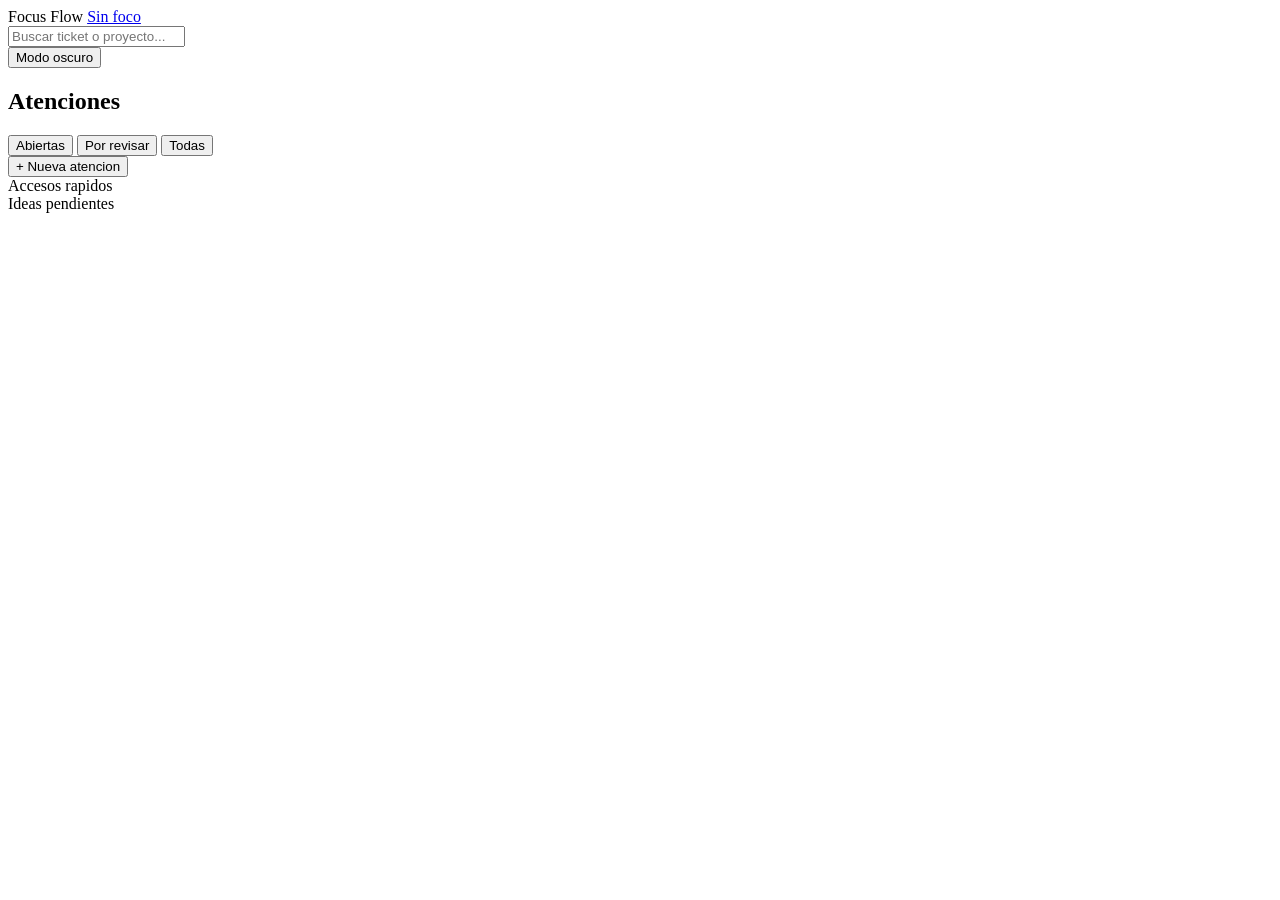
==== mi-dia/index.html @ b5f349e8 "feat(mi-dia): rediseno Focus Flow detalle de atencion (fase 3) - Cabecera, 4 pasos hacia Jira, barra" ====
<!doctype html>
<html lang="es">
<head>
<meta charset="utf-8">
<meta name="viewport" content="width=device-width, initial-scale=1">
<title>Focus Flow</title>
<!-- Aplica el tema antes de que cargue el CSS para evitar parpadeo -->
<script>
(function () {
  try {
    var t = localStorage.getItem("focus-flow-tema");
    if (!t) t = window.matchMedia("(prefers-color-scheme: dark)").matches ? "oscuro" : "claro";
    document.documentElement.setAttribute("data-tema", t);
  } catch (e) {}
})();
</script>
<link rel="icon" type="image/svg+xml" href="data:image/svg+xml,%3Csvg xmlns='http://www.w3.org/2000/svg' viewBox='0 0 32 32'%3E%3Cdefs%3E%3ClinearGradient id='g' x1='0' y1='0' x2='1' y2='1'%3E%3Cstop offset='0%25' stop-color='%237209b7'/%3E%3Cstop offset='100%25' stop-color='%23f72585'/%3E%3C/linearGradient%3E%3C/defs%3E%3Crect width='32' height='32' rx='8' fill='url(%23g)'/%3E%3Ccircle cx='16' cy='16' r='9' fill='none' stroke='white' stroke-width='2.5' opacity='.9'/%3E%3Ccircle cx='16' cy='16' r='3.5' fill='white'/%3E%3C/svg%3E">
<link rel="stylesheet" href="/static/estilos.css">
</head>
<body>

<header>
  <span class="logo" onclick="volver()" style="cursor:pointer">Focus Flow</span>
  <a id="foco-pildora" class="pildora pildora-sin" href="#" title="Abrir la atencion en foco" onclick="clicPildora(event)">
    <span class="pildora-dot"></span>
    <span id="pildora-label">Sin foco</span>
    <b id="pildora-id" class="pildora-id" hidden></b>
    <span id="pildora-code" class="pildora-code" hidden></span>
    <span id="pildora-timer" class="pildora-timer" hidden></span>
  </a>
  <div id="buscar-zona" class="buscar-zona">
    <input type="text" id="buscador-global" placeholder="Buscar ticket o proyecto..." autocomplete="off" oninput="onBuscarInput()">
    <div id="buscar-dropdown" hidden class="buscar-dropdown"></div>
  </div>
  <button id="btn-tema" class="btn-tema" onclick="alternarTema()">Modo oscuro</button>
</header>

<!-- Franja de interrupcion (global, visible mientras hay una interrupcion activa) -->
<div id="franja-npl" class="franja-npl" hidden>
  <span class="franja-dot"></span>
  <span class="franja-txt">Interrupcion en curso</span>
  <span id="franja-timer" class="franja-timer"></span>
  <span id="franja-detalle" class="franja-detalle"></span>
  <span class="franja-sep"></span>
  <button class="franja-btn" onclick="anotarInterrupcion()">Anotar</button>
  <button class="franja-btn franja-btn-pri" onclick="anotarInterrupcion()">Cerrar interrupcion</button>
</div>

<!-- =============== VISTA INICIO =============== -->
<main id="vista-inicio">

  <div class="layout-principal">
  <div id="aviso-config" class="aviso" hidden></div>
  <div class="col-main">

  <!-- Panel de foco -->
  <section class="panel-foco">

    <!-- Foco abierto de ayer: bloquea el panel hasta cerrar -->
    <div id="foco-ayer" class="foco-ayer" hidden>
      <div class="foco-ayer-info">
        <span class="foco-ayer-titulo">Quedo un foco abierto de ayer</span>
        <span class="foco-ayer-detalle"><b id="anterior-etiqueta"></b> desde <span id="anterior-inicio"></span>. Indica a que hora terminaste para continuar.</span>
      </div>
      <div class="foco-ayer-cierre">
        <label for="anterior-hora">Hora de cierre</label>
        <input type="time" id="anterior-hora">
      </div>
      <button class="principal" onclick="cerrarAnterior()">Cerrar y continuar</button>
    </div>

    <!-- Sin foco -->
    <div id="foco-sinfoco" class="foco-sinfoco" hidden>
      <span class="foco-kicker foco-kicker-gris">SIN FOCO</span>
      <span class="foco-pregunta">En que trabajas ahora?</span>
      <span class="foco-hint">Elige una atencion de la lista con <b>Enfocar</b>, o crea una nueva.</span>
    </div>

    <!-- En foco / en pausa -->
    <div id="foco-activo" class="foco-activo" hidden>
      <div class="foco-activo-datos">
        <span id="foco-kicker" class="foco-kicker"></span>
        <div class="foco-activo-id">
          <span id="foco-id" class="mono-id"></span>
          <a id="foco-titulo-link" class="foco-titulo ell" href="#" onclick="clicPildora(event)"></a>
        </div>
      </div>
      <span id="foco-timer" class="foco-timer"></span>
    </div>

    <!-- Botones de accion -->
    <div id="foco-botones" class="foco-botones" hidden>
      <button id="btn-pausa" class="btn-pausa" onclick="focoPausa()" title="Pausa"><svg width="14" height="14" viewBox="0 0 14 14" fill="currentColor"><rect x="2" y="2" width="4" height="10" rx="1"/><rect x="8" y="2" width="4" height="10" rx="1"/></svg></button>
      <button class="btn-foco" onclick="focoIdea()" title="Atajo: tecla I">Idea <kbd>I</kbd></button>
      <button class="btn-foco" onclick="focoReunion()">Reunion</button>
      <button class="btn-foco" onclick="iniciarInterrupcion()" title="Atajo: tecla N">Interrupcion <kbd>N</kbd></button>
      <span class="foco-sep"></span>
      <button class="btn-terminar-dia" onclick="pedirTerminarDia()"><svg width="15" height="15" viewBox="0 0 24 24" fill="none" stroke="currentColor" stroke-width="2" stroke-linecap="round" stroke-linejoin="round"><path d="M21 12.8A9 9 0 1 1 11.2 3a7 7 0 0 0 9.8 9.8z"/></svg> Terminar dia</button>
    </div>

    <!-- Confirmacion en linea de Terminar dia -->
    <div id="foco-terminar-fila" class="foco-confirmar" hidden>
      <span id="foco-terminar-texto"></span>
      <span class="foco-sep"></span>
      <button onclick="cancelarTerminarDia()">Cancelar</button>
      <button class="principal" onclick="terminarDia()">Terminar dia</button>
    </div>

    <!-- Idea en linea -->
    <div id="foco-idea-fila" class="foco-fila-inline" hidden>
      <input type="text" id="foco-idea-input" class="campo-idea" placeholder="Escribe la idea y pulsa Enter">
      <button class="foco-inline-btn" onclick="guardarFocoIdea()">Guardar</button>
    </div>

    <!-- Reunion en linea -->
    <div id="foco-reunion-fila" class="foco-fila-inline" hidden>
      <input type="text" id="foco-reunion-input" class="campo-reunion" placeholder="Titulo de la reunion (el proyecto lo asignas al terminar)">
      <button class="foco-inline-btn" id="foco-reunion-iniciar" onclick="iniciarFocoReunion()" disabled>Iniciar</button>
    </div>
  </section>

  <!-- Atenciones -->
  <div class="card" id="card-atenciones">
    <div class="atenciones-cab">
      <h2 class="atenciones-titulo">Atenciones</h2>
      <div class="filtros-seg" role="group" aria-label="Filtro">
        <button type="button" id="filtro-abiertas" class="filtro-btn" onclick="setFiltro('abiertas')">Abiertas</button>
        <button type="button" id="filtro-revisar" class="filtro-btn" onclick="setFiltro('revisar')">Por revisar<span id="filtro-revisar-count" class="filtro-count" hidden>0</span></button>
        <button type="button" id="filtro-todas" class="filtro-btn" onclick="setFiltro('todas')">Todas</button>
      </div>
      <span class="atenciones-sep"></span>
      <button class="principal" onclick="mostrarNueva()">+ Nueva atencion</button>
    </div>

    <div id="form-nueva" class="formulario" hidden>

      <!-- Tipo -->
      <div class="campo" style="margin-bottom:14px">
        <span>Tipo</span>
        <select id="n-tipo" onchange="ajustarNueva()">
          <option value="ticket">Ticket</option>
          <option value="int">Iniciativa interna</option>
          <option value="doc">Documentacion</option>
          <option value="con">Consulta o Reunion</option>
        </select>
      </div>

      <!-- Numero interno + Titulo -->
      <div class="form-fila">
        <div class="form-campo" style="flex:0 0 auto;min-width:180px">
          <span id="n-label-numero">Numero interno</span>
          <input type="text" id="n-numero-preview" class="num-id" disabled>
          <input type="text" id="n-tracking-id" hidden oninput="sugerirWorkspace()">
        </div>
        <div class="form-campo" style="flex:3">
          <span>Titulo</span>
          <input type="text" id="n-titulo">
        </div>
      </div>

      <!-- Proyecto + Entornos -->
      <div class="form-fila">
        <div id="n-campo-proyecto" class="form-campo">
          <span>Proyecto</span>
          <input type="text" id="n-proyecto" list="n-proyecto-lista" placeholder="Codigo del proyecto" maxlength="6" autocomplete="off" oninput="sugerirWorkspace()">
          <datalist id="n-proyecto-lista"></datalist>
        </div>
        <div class="form-campo" id="n-campo-entornos">
          <span>Entornos</span>
          <div class="checkboxes">
            <label><input type="checkbox" name="n-entorno" value="DEV">DEV</label>
            <label><input type="checkbox" name="n-entorno" value="PRE">PRE</label>
            <label><input type="checkbox" name="n-entorno" value="PRO">PRO</label>
          </div>
        </div>
      </div>

      <!-- URL ServiceNow + Area Edge (solo ticket) -->
      <div class="form-fila" id="n-campo-url">
        <div class="form-campo">
          <span>URL ServiceNow</span>
          <input type="text" id="n-url">
        </div>
        <div class="form-campo">
          <span>Area de trabajo Edge</span>
          <input type="text" id="n-workspace">
        </div>
      </div>

      <!-- HU + Padre -->
      <div class="form-fila">
        <div id="n-campo-hu" class="campo">
          <span>HU</span>
          <select id="n-hu">
            <option value="semanal">Semanal</option>
            <option value="independiente">Independiente</option>
          </select>
        </div>
        <div class="campo">
          <span>Atencion padre (opcional)</span>
          <select id="n-padre" onchange="ajustarNueva()"></select>
        </div>
      </div>

      <p class="suave" id="n-nota" style="margin:8px 0"></p>
      <div class="fila">
        <button class="principal" onclick="crearAtencion()">Crear</button>
        <button onclick="ocultarNueva()">Cancelar</button>
      </div>
    </div>

    <div id="lista-atenciones" class="lista-at"></div>
  </div>

  </div><!-- /col-main -->

  <aside class="col-aside">
    <!-- Accesos -->
    <div class="card" id="card-accesos">
      <div class="card-titulo">Accesos rapidos</div>
      <div id="accesos" class="accesos-scroll"></div>
    </div>

    <!-- Ideas pendientes -->
    <div class="card" id="card-ideas">
      <div class="card-titulo">Ideas pendientes</div>
      <div id="ideas"></div>
    </div>
  </aside>

  </div><!-- /layout-principal -->

</main>

<!-- =============== VISTA ATENCION =============== -->
<main id="vista-atencion" hidden class="contenedor">

  <!-- Cabecera de la atencion -->
  <div class="card det-cabecera">
    <a class="det-volver" onclick="volver()" title="Ir a la vista principal">
      <svg width="14" height="14" viewBox="0 0 24 24" fill="none" stroke="currentColor" stroke-width="2.5" stroke-linecap="round" stroke-linejoin="round"><path d="M15 18l-6-6 6-6"/></svg>
      Volver
    </a>
    <span id="d-aviso-salir" class="aviso-salir" hidden>
      Hay una entrada sin guardar.
      <button type="button" onclick="salirDetalle()">Salir igual</button>
      <button type="button" class="aviso-salir-no" onclick="ocultarAvisoSalir()">Seguir aqui</button>
    </span>

    <div id="d-aviso-temporal" class="aviso" hidden>
      Esta atencion aun no tiene proyecto o ID. Sus archivos esperan en una carpeta temporal privada.
      Pulsa el lapiz para completar los datos y crear sus carpetas definitivas.
    </div>

    <!-- Modo lectura -->
    <div id="det-lectura">
      <div class="det-cab-fila">
        <div class="det-cab-datos">
          <div class="det-cab-linea1">
            <span id="det-tag" class="at-tag"></span>
            <span id="det-id" class="mono-id"></span>
            <span id="det-proj" class="det-meta"></span>
            <span id="det-hu" class="det-meta-sec"></span>
          </div>
          <div class="det-titulo-fila">
            <h1 id="det-titulo" class="det-titulo"></h1>
            <button class="det-editar" onclick="editarDetalle()" aria-label="Editar datos" title="Editar datos">
              <svg width="16" height="16" viewBox="0 0 24 24" fill="none" stroke="currentColor" stroke-width="2" stroke-linecap="round" stroke-linejoin="round"><path d="M12 20h9"/><path d="M16.5 3.5a2.1 2.1 0 0 1 3 3L7 19l-4 1 1-4z"/></svg>
            </button>
          </div>
          <div id="det-accesos" class="det-accesos"></div>
        </div>
        <div id="det-estado-zona" class="det-estado-zona"></div>
      </div>
      <div id="det-aviso-proyecto" class="det-aviso-proyecto" hidden></div>
    </div>

    <!-- Modo edicion -->
    <div id="det-edicion" hidden>
      <div class="det-ed-top">
        <span class="det-ed-titulo">Editar datos</span>
        <span id="det-ed-lock" class="det-ed-lock" hidden>
          <svg width="12" height="12" viewBox="0 0 24 24" fill="none" stroke="currentColor" stroke-width="2.5" stroke-linecap="round"><rect x="5" y="11" width="14" height="10" rx="2"/><path d="M8 11V7a4 4 0 0 1 8 0v4"/></svg>
          Tracking ID, proyecto y entornos fijos: la atencion ya tiene carpetas definitivas
        </span>
      </div>
      <div class="det-ed-grid">
        <div class="form-campo" style="flex:0 0 220px">
          <span id="e-label-id">Tracking ID</span>
          <input type="text" id="i-tracking-id" class="mono-input">
        </div>
        <div class="form-campo" style="flex:1"><span>Titulo</span><input type="text" id="e-titulo"></div>
      </div>
      <div class="det-ed-bloque">
        <div id="i-campo-proyecto" class="form-campo" style="flex:0 0 160px">
          <span>Proyecto</span>
          <input type="text" id="i-proyecto" class="mono-input" list="i-proyecto-lista" placeholder="6 letras" maxlength="6" autocomplete="off">
          <datalist id="i-proyecto-lista"></datalist>
        </div>
        <div class="form-campo" id="i-campo-entornos" style="flex:0 0 auto">
          <span>Entornos</span>
          <div class="env-botones">
            <label><input type="checkbox" name="i-entorno" value="DEV"><span>DEV</span></label>
            <label><input type="checkbox" name="i-entorno" value="PRE"><span>PRE</span></label>
            <label><input type="checkbox" name="i-entorno" value="PRO"><span>PRO</span></label>
          </div>
        </div>
        <div class="form-campo" id="e-campo-hu" style="flex:0 0 180px">
          <span>HU</span>
          <select id="e-hu">
            <option value="semanal">Semanal</option>
            <option value="independiente">Independiente</option>
          </select>
        </div>
      </div>
      <div class="det-ed-grid" id="e-campo-url">
        <div class="form-campo" style="flex:1"><span>URL ServiceNow</span><input type="text" id="e-url"></div>
        <div class="form-campo" style="flex:0 0 260px"><span>Area de trabajo Edge</span><input type="text" id="e-workspace"></div>
      </div>
      <div class="form-campo" id="e-campo-padre">
        <span>Atencion padre</span>
        <select id="e-padre" onchange="ajustarDetalle()"></select>
        <p class="suave" id="e-padre-nota" style="margin:4px 0 0" hidden></p>
      </div>
      <p class="suave" id="i-nota" style="margin:4px 0" hidden></p>
      <div class="det-ed-acciones">
        <button onclick="cancelarEdicionDetalle()">Cancelar</button>
        <button class="principal" onclick="guardarDatos()">Guardar</button>
      </div>
    </div>

    <!-- Pasos hacia Jira -->
    <ol id="det-pasos" class="det-pasos"></ol>
    <div id="det-guia" class="det-guia">
      <span id="det-guia-texto" class="det-guia-texto"></span>
      <div id="det-guia-accion" class="det-guia-accion"></div>
    </div>
    <div id="det-jira-links" class="det-jira-links" hidden>
      <span class="det-jira-links-tit">Jira</span>
      <div id="d-jira-contenido"></div>
    </div>
  </div>

  <!-- Interrupcion (solo si la atencion es tipo npl) -->
  <div class="card" id="npl-card" hidden>
    <div class="card-titulo">Interrupcion</div>
    <div id="npl-aviso" class="aviso" hidden>
      Falta completar el cierre de esta interrupcion: tipo de contacto, quien contacto y el resumen.
    </div>
    <div id="npl-resumen-cerrada" hidden></div>
    <div class="campo">
      <span>Notas</span>
      <textarea id="npl-notas" placeholder="Palabras clave de los temas que van saliendo" oninput="guardarNotasInterrupcionDebounced()"></textarea>
    </div>
    <div class="campo">
      <span>Atencion padre</span>
      <select id="npl-padre" onchange="guardarPadreInterrupcion()"></select>
    </div>
    <div class="campo" id="npl-campo-proyecto">
      <span>Proyecto</span>
      <input type="text" id="npl-proyecto" list="npl-proyecto-lista" placeholder="Codigo del proyecto" maxlength="6" autocomplete="off" onchange="guardarProyectoInterrupcion()">
      <datalist id="npl-proyecto-lista"></datalist>
    </div>
    <p class="suave" style="margin:0 0 10px">Si la interrupcion es sobre un ticket que ya existe en la herramienta, eligelo como padre: toma su proyecto. Si no, elige el proyecto del equipo que llamo (INFRAS por defecto) y, si tienes el numero del ticket, anotalo en "Ticket relacionado" al cerrar.</p>
    <div id="npl-zona" class="zona" tabindex="0">
      Pega capturas aqui con Ctrl+V, o arrastra archivos o grabaciones
      <div style="margin-top:6px">
        <input type="file" id="npl-selector" multiple onchange="agregarAdjuntosInterrupcionSeleccionados(this)">
      </div>
    </div>
    <div id="npl-adjuntos"></div>
    <div class="fila">
      <button class="principal" id="npl-btn-cierre" onclick="mostrarCierreInterrupcion()">Cerrar interrupcion</button>
      <button id="npl-btn-cancelar" onclick="cancelarInterrupcion()">Cancelar interrupcion</button>
    </div>

    <div class="formulario" id="npl-form-cierre" hidden>
      <div class="campo">
        <span>Tipo de contacto</span>
        <label><input type="radio" name="npl-tipo-contacto" value="llamada">Llamada Teams</label>
        <label><input type="radio" name="npl-tipo-contacto" value="chat">Chat Teams</label>
      </div>
      <div class="campo"><span>Quien contacto</span><input type="text" id="npl-quien"></div>
      <div class="campo"><span>Resumen</span><textarea id="npl-resumen" placeholder="Quien, canal, temas tocados y como quedo"></textarea></div>
      <div class="campo" id="npl-campo-ticket"><span>Ticket relacionado</span><input type="text" id="npl-ticket" placeholder="Solo si el ticket aun no existe en la herramienta"></div>
      <div class="fila">
        <button class="principal" onclick="cerrarInterrupcion()">Guardar cierre</button>
        <button onclick="ocultarCierreInterrupcion()">Cancelar</button>
      </div>
    </div>
  </div>

  <!-- Bitacora -->
  <div class="card" id="card-bitacora">
    <div class="card-titulo bitacora-cab">Bitacora<button id="d-btn-vista" class="btn-vista" hidden onclick="toggleVistaBitacora()">Ver original</button></div>
    <div id="d-propuesta-jira" class="propuesta-jira" hidden></div>
    <div id="d-entradas"></div>

    <!-- Barra fija de nueva entrada -->
    <div id="r-barra" class="redactor-barra" hidden>
      <!-- Barra colapsada -->
      <button type="button" id="r-abrir" class="redactor-cerrada" onclick="abrirRedactor()">
        <svg width="16" height="16" viewBox="0 0 24 24" fill="none" stroke="currentColor" stroke-width="2.2" stroke-linecap="round"><path d="M12 5v14M5 12h14"/></svg>
        Escribe una entrada...
      </button>
      <!-- Formulario abierto -->
      <div id="r-form" class="redactor-form" hidden>
        <div class="redactor-top">
          <span class="redactor-top-izq">
            <button type="button" class="redactor-min" aria-label="Minimizar" onclick="minimizarRedactor()">
              <svg width="14" height="14" viewBox="0 0 24 24" fill="none" stroke="currentColor" stroke-width="2.5" stroke-linecap="round" stroke-linejoin="round"><path d="M6 9l6 6 6-6"/></svg>
            </button>
            <span id="r-titulo" class="redactor-titulo">Nueva entrada</span>
          </span>
          <span id="r-foco-aviso" class="redactor-foco" hidden>No es tu foco actual
            <button type="button" class="redactor-enfocar" onclick="enfocarDesdeRedactor()">Enfocar</button>
          </span>
        </div>
        <div id="r-tipos" class="redactor-tipos" role="group" aria-label="Tipo de entrada">
          <button type="button" class="r-tipo-btn" data-tipo="avance" onclick="elegirTipo('avance')">Avance</button>
          <button type="button" class="r-tipo-btn" data-tipo="solicitud" onclick="elegirTipo('solicitud')">Solicitud</button>
          <button type="button" class="r-tipo-btn" data-tipo="asignacion" onclick="elegirTipo('asignacion')">Asignacion</button>
          <button type="button" class="r-tipo-btn" data-tipo="cierre" onclick="elegirTipo('cierre')">Cierre</button>
        </div>
        <div id="r-aviso-correo" class="redactor-aviso redactor-aviso-correo" hidden>Este ticket aun no tiene correo recibido. Primero registra el correo de <b>Solicitud</b> o <b>Asignacion</b>.</div>
        <div id="r-aviso-cierre" class="redactor-aviso redactor-aviso-cierre" hidden>Adjunta el correo de respuesta al solicitante. Al guardar, la atencion pasa a <b>Atendido</b>.</div>
        <textarea id="r-texto" oninput="autosizeTexto(this); actualizarRedactor()" onkeydown="teclaTexto(event)" placeholder="Que hiciste, que paso, que falta. Pega capturas con Ctrl+V."></textarea>
        <div id="r-existentes"></div>
        <div id="r-pendientes"></div>
        <div class="redactor-abajo">
          <label class="redactor-check"><input type="checkbox" id="r-jira" checked onchange="actualizarRedactor()">Para Jira</label>
          <input type="file" id="r-selector" multiple hidden onchange="agregarArchivosSeleccionados(this)">
          <button type="button" class="redactor-adjuntar" onclick="document.getElementById('r-selector').click()">Adjuntar archivo</button>
          <span class="redactor-spacer"></span>
          <button type="button" id="r-btn-limpiar" class="redactor-cancelar" hidden onclick="limpiarRedactor()">Cancelar</button>
          <button type="button" id="r-guardar" class="principal" onclick="guardarEntrada()">Agregar entrada</button>
        </div>
      </div>
    </div>

    <!-- Atencion atendida: reabrir para agregar entradas -->
    <div id="r-reabrir" class="redactor-reabrir" hidden>
      <span>Atencion atendida. Reabrela para agregar entradas.</span>
      <button type="button" onclick="reabrirDetalle()">Reabrir</button>
    </div>
  </div>

</main>

<!-- Aviso "Foco en ... / Deshacer" (se oculta solo a los 5 s) -->
<div id="aviso-foco" class="aviso-foco" hidden>
  <span id="aviso-foco-texto"></span>
  <button class="aviso-foco-btn" onclick="deshacerFoco()">Deshacer</button>
</div>

<!-- Visor de capturas (pantalla completa dentro de la app) -->
<div id="visor" class="visor" hidden role="dialog" aria-modal="true" aria-label="Captura" onclick="clicFueraVisor(event)">
  <button class="visor-cerrar" aria-label="Cerrar" onclick="cerrarVisor()">
    <svg width="18" height="18" viewBox="0 0 24 24" fill="none" stroke="currentColor" stroke-width="2.5" stroke-linecap="round"><path d="M18 6L6 18M6 6l12 12"/></svg>
  </button>
  <button id="visor-prev" class="visor-nav visor-prev" aria-label="Captura anterior" onclick="visorMover(-1)">
    <svg width="22" height="22" viewBox="0 0 24 24" fill="none" stroke="currentColor" stroke-width="2.5" stroke-linecap="round" stroke-linejoin="round"><path d="M15 18l-6-6 6-6"/></svg>
  </button>
  <figure class="visor-fig">
    <img id="visor-img" src="" alt="">
    <figcaption id="visor-desc" class="visor-desc"></figcaption>
    <div class="visor-pie">
      <span id="visor-contador" class="visor-contador"></span>
      <a id="visor-abrir" href="#" target="_blank" rel="noopener">Abrir en pestana nueva</a>
    </div>
  </figure>
  <button id="visor-next" class="visor-nav visor-next" aria-label="Captura siguiente" onclick="visorMover(1)">
    <svg width="22" height="22" viewBox="0 0 24 24" fill="none" stroke="currentColor" stroke-width="2.5" stroke-linecap="round" stroke-linejoin="round"><path d="M9 18l6-6-6-6"/></svg>
  </button>
</div>

<script src="/static/util.js"></script>
<script src="/static/buscar.js"></script>
<script src="/static/accesos.js"></script>
<script src="/static/foco.js"></script>
<script src="/static/atenciones.js"></script>
<script src="/static/bitacora.js"></script>
<script src="/static/app.js"></script>
</body>
</html>
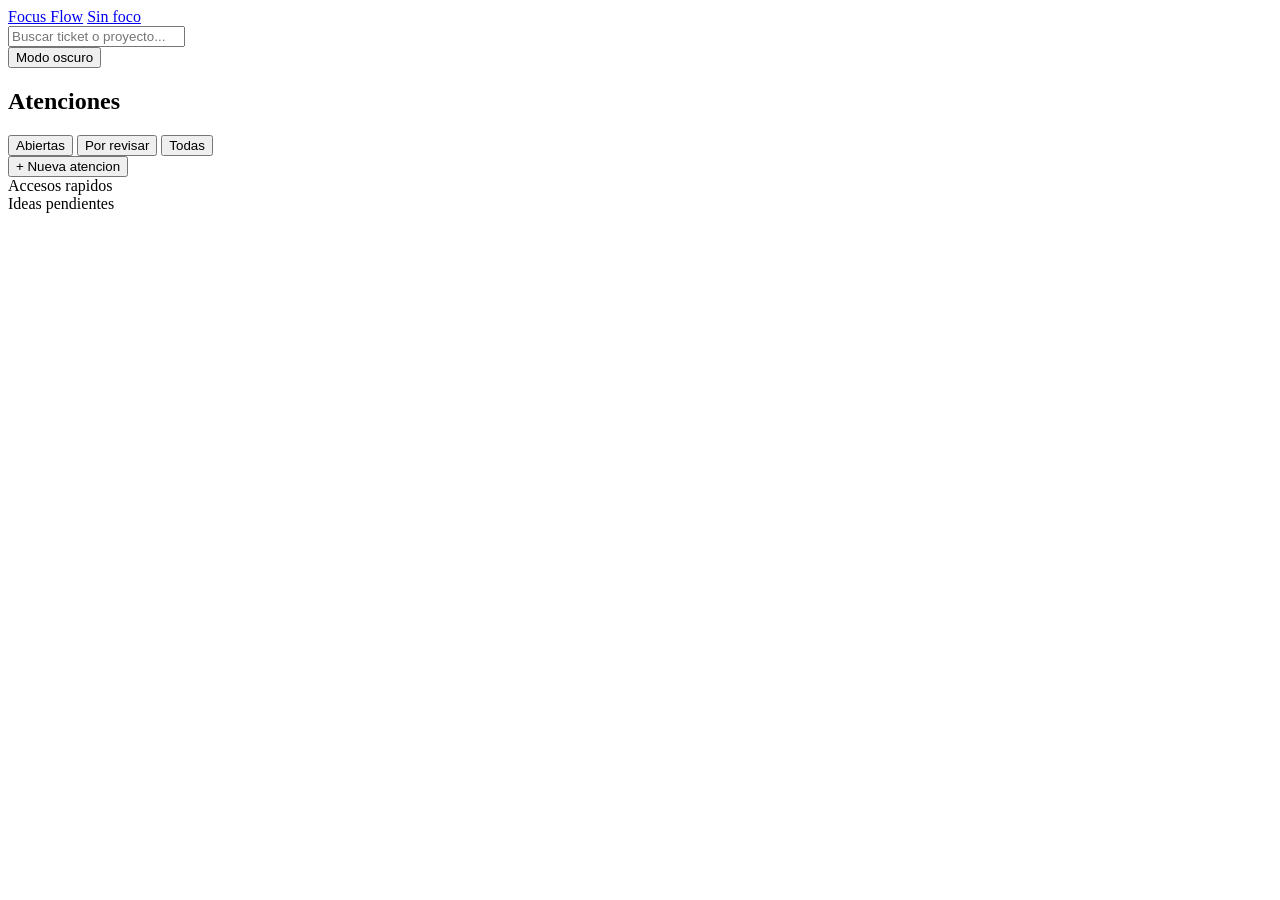
==== commit 23c55c69: "fix(mi-dia): ancho a media pantalla, contraste, teclado y etiquetas - Cabecera pasa a dos filas y el" ====
--- a/mi-dia/index.html
+++ b/mi-dia/index.html
@@ -20,7 +20,7 @@
 <body>
 
 <header>
-  <span class="logo" onclick="volver()" style="cursor:pointer">Focus Flow</span>
+  <a class="logo" href="/" onclick="event.preventDefault(); volver()">Focus Flow</a>
   <a id="foco-pildora" class="pildora pildora-sin" href="#" title="Abrir la atencion en foco" onclick="clicPildora(event)">
     <span class="pildora-dot"></span>
     <span id="pildora-label">Sin foco</span>
@@ -29,7 +29,7 @@
     <span id="pildora-timer" class="pildora-timer" hidden></span>
   </a>
   <div id="buscar-zona" class="buscar-zona">
-    <input type="text" id="buscador-global" placeholder="Buscar ticket o proyecto..." autocomplete="off" oninput="onBuscarInput()">
+    <input type="text" id="buscador-global" aria-label="Buscar ticket o proyecto" placeholder="Buscar ticket o proyecto..." autocomplete="off" oninput="onBuscarInput()">
     <div id="buscar-dropdown" hidden class="buscar-dropdown"></div>
   </div>
   <button id="btn-tema" class="btn-tema" onclick="alternarTema()">Modo oscuro</button>
@@ -43,7 +43,7 @@
   <span id="franja-detalle" class="franja-detalle"></span>
   <span class="franja-sep"></span>
   <button class="franja-btn" onclick="anotarInterrupcion()">Anotar</button>
-  <button class="franja-btn franja-btn-pri" onclick="anotarInterrupcion()">Cerrar interrupcion</button>
+  <button class="franja-btn franja-btn-pri" onclick="cerrarDesdeFranja()">Cerrar interrupcion</button>
 </div>
 
 <!-- =============== VISTA INICIO =============== -->
@@ -108,13 +108,13 @@
 
     <!-- Idea en linea -->
     <div id="foco-idea-fila" class="foco-fila-inline" hidden>
-      <input type="text" id="foco-idea-input" class="campo-idea" placeholder="Escribe la idea y pulsa Enter">
+      <input type="text" id="foco-idea-input" class="campo-idea" aria-label="Idea" placeholder="Escribe la idea y pulsa Enter">
       <button class="foco-inline-btn" onclick="guardarFocoIdea()">Guardar</button>
     </div>
 
     <!-- Reunion en linea -->
     <div id="foco-reunion-fila" class="foco-fila-inline" hidden>
-      <input type="text" id="foco-reunion-input" class="campo-reunion" placeholder="Titulo de la reunion (el proyecto lo asignas al terminar)">
+      <input type="text" id="foco-reunion-input" class="campo-reunion" aria-label="Titulo de la reunion" placeholder="Titulo de la reunion (el proyecto lo asignas al terminar)">
       <button class="foco-inline-btn" id="foco-reunion-iniciar" onclick="iniciarFocoReunion()" disabled>Iniciar</button>
     </div>
   </section>
@@ -132,83 +132,6 @@
       <button class="principal" onclick="mostrarNueva()">+ Nueva atencion</button>
     </div>
 
-    <div id="form-nueva" class="formulario" hidden>
-
-      <!-- Tipo -->
-      <div class="campo" style="margin-bottom:14px">
-        <span>Tipo</span>
-        <select id="n-tipo" onchange="ajustarNueva()">
-          <option value="ticket">Ticket</option>
-          <option value="int">Iniciativa interna</option>
-          <option value="doc">Documentacion</option>
-          <option value="con">Consulta o Reunion</option>
-        </select>
-      </div>
-
-      <!-- Numero interno + Titulo -->
-      <div class="form-fila">
-        <div class="form-campo" style="flex:0 0 auto;min-width:180px">
-          <span id="n-label-numero">Numero interno</span>
-          <input type="text" id="n-numero-preview" class="num-id" disabled>
-          <input type="text" id="n-tracking-id" hidden oninput="sugerirWorkspace()">
-        </div>
-        <div class="form-campo" style="flex:3">
-          <span>Titulo</span>
-          <input type="text" id="n-titulo">
-        </div>
-      </div>
-
-      <!-- Proyecto + Entornos -->
-      <div class="form-fila">
-        <div id="n-campo-proyecto" class="form-campo">
-          <span>Proyecto</span>
-          <input type="text" id="n-proyecto" list="n-proyecto-lista" placeholder="Codigo del proyecto" maxlength="6" autocomplete="off" oninput="sugerirWorkspace()">
-          <datalist id="n-proyecto-lista"></datalist>
-        </div>
-        <div class="form-campo" id="n-campo-entornos">
-          <span>Entornos</span>
-          <div class="checkboxes">
-            <label><input type="checkbox" name="n-entorno" value="DEV">DEV</label>
-            <label><input type="checkbox" name="n-entorno" value="PRE">PRE</label>
-            <label><input type="checkbox" name="n-entorno" value="PRO">PRO</label>
-          </div>
-        </div>
-      </div>
-
-      <!-- URL ServiceNow + Area Edge (solo ticket) -->
-      <div class="form-fila" id="n-campo-url">
-        <div class="form-campo">
-          <span>URL ServiceNow</span>
-          <input type="text" id="n-url">
-        </div>
-        <div class="form-campo">
-          <span>Area de trabajo Edge</span>
-          <input type="text" id="n-workspace">
-        </div>
-      </div>
-
-      <!-- HU + Padre -->
-      <div class="form-fila">
-        <div id="n-campo-hu" class="campo">
-          <span>HU</span>
-          <select id="n-hu">
-            <option value="semanal">Semanal</option>
-            <option value="independiente">Independiente</option>
-          </select>
-        </div>
-        <div class="campo">
-          <span>Atencion padre (opcional)</span>
-          <select id="n-padre" onchange="ajustarNueva()"></select>
-        </div>
-      </div>
-
-      <p class="suave" id="n-nota" style="margin:8px 0"></p>
-      <div class="fila">
-        <button class="principal" onclick="crearAtencion()">Crear</button>
-        <button onclick="ocultarNueva()">Cancelar</button>
-      </div>
-    </div>
-
     <div id="lista-atenciones" class="lista-at"></div>
   </div>
 
@@ -237,7 +160,7 @@
 
   <!-- Cabecera de la atencion -->
   <div class="card det-cabecera">
-    <a class="det-volver" onclick="volver()" title="Ir a la vista principal">
+    <a class="det-volver" href="/" onclick="event.preventDefault(); volver()" title="Ir a la vista principal">
       <svg width="14" height="14" viewBox="0 0 24 24" fill="none" stroke="currentColor" stroke-width="2.5" stroke-linecap="round" stroke-linejoin="round"><path d="M15 18l-6-6 6-6"/></svg>
       Volver
     </a>
@@ -286,14 +209,14 @@
       </div>
       <div class="det-ed-grid">
         <div class="form-campo" style="flex:0 0 220px">
-          <span id="e-label-id">Tracking ID</span>
+          <label for="i-tracking-id" id="e-label-id">Tracking ID</label>
           <input type="text" id="i-tracking-id" class="mono-input">
         </div>
-        <div class="form-campo" style="flex:1"><span>Titulo</span><input type="text" id="e-titulo"></div>
+        <div class="form-campo" style="flex:1"><label for="e-titulo">Titulo</label><input type="text" id="e-titulo"></div>
       </div>
       <div class="det-ed-bloque">
         <div id="i-campo-proyecto" class="form-campo" style="flex:0 0 160px">
-          <span>Proyecto</span>
+          <label for="i-proyecto">Proyecto</label>
           <input type="text" id="i-proyecto" class="mono-input" list="i-proyecto-lista" placeholder="6 letras" maxlength="6" autocomplete="off">
           <datalist id="i-proyecto-lista"></datalist>
         </div>
@@ -305,20 +228,21 @@
             <label><input type="checkbox" name="i-entorno" value="PRO"><span>PRO</span></label>
           </div>
         </div>
-        <div class="form-campo" id="e-campo-hu" style="flex:0 0 180px">
+        <div class="form-campo" id="e-campo-hu" style="flex:0 0 auto">
           <span>HU</span>
-          <select id="e-hu">
-            <option value="semanal">Semanal</option>
-            <option value="independiente">Independiente</option>
-          </select>
+          <div class="hu-seg" role="group" aria-label="HU">
+            <button type="button" class="hu-btn" data-hu="semanal" onclick="elegirHu('e','semanal')">Semanal</button>
+            <button type="button" class="hu-btn" data-hu="independiente" onclick="elegirHu('e','independiente')">Independiente</button>
+          </div>
+          <input type="hidden" id="e-hu" value="semanal">
         </div>
       </div>
       <div class="det-ed-grid" id="e-campo-url">
-        <div class="form-campo" style="flex:1"><span>URL ServiceNow</span><input type="text" id="e-url"></div>
-        <div class="form-campo" style="flex:0 0 260px"><span>Area de trabajo Edge</span><input type="text" id="e-workspace"></div>
+        <div class="form-campo" style="flex:1"><label for="e-url">URL ServiceNow</label><input type="text" id="e-url"></div>
+        <div class="form-campo" style="flex:0 0 260px"><label for="e-workspace">Area de trabajo Edge</label><input type="text" id="e-workspace"></div>
       </div>
       <div class="form-campo" id="e-campo-padre">
-        <span>Atencion padre</span>
+        <label for="e-padre">Atencion padre</label>
         <select id="e-padre" onchange="ajustarDetalle()"></select>
         <p class="suave" id="e-padre-nota" style="margin:4px 0 0" hidden></p>
       </div>
@@ -343,50 +267,97 @@
 
   <!-- Interrupcion (solo si la atencion es tipo npl) -->
   <div class="card" id="npl-card" hidden>
-    <div class="card-titulo">Interrupcion</div>
-    <div id="npl-aviso" class="aviso" hidden>
-      Falta completar el cierre de esta interrupcion: tipo de contacto, quien contacto y el resumen.
-    </div>
-    <div id="npl-resumen-cerrada" hidden></div>
-    <div class="campo">
-      <span>Notas</span>
-      <textarea id="npl-notas" placeholder="Palabras clave de los temas que van saliendo" oninput="guardarNotasInterrupcionDebounced()"></textarea>
-    </div>
-    <div class="campo">
-      <span>Atencion padre</span>
-      <select id="npl-padre" onchange="guardarPadreInterrupcion()"></select>
-    </div>
-    <div class="campo" id="npl-campo-proyecto">
-      <span>Proyecto</span>
-      <input type="text" id="npl-proyecto" list="npl-proyecto-lista" placeholder="Codigo del proyecto" maxlength="6" autocomplete="off" onchange="guardarProyectoInterrupcion()">
-      <datalist id="npl-proyecto-lista"></datalist>
-    </div>
-    <p class="suave" style="margin:0 0 10px">Si la interrupcion es sobre un ticket que ya existe en la herramienta, eligelo como padre: toma su proyecto. Si no, elige el proyecto del equipo que llamo (INFRAS por defecto) y, si tienes el numero del ticket, anotalo en "Ticket relacionado" al cerrar.</p>
-    <div id="npl-zona" class="zona" tabindex="0">
-      Pega capturas aqui con Ctrl+V, o arrastra archivos o grabaciones
-      <div style="margin-top:6px">
-        <input type="file" id="npl-selector" multiple onchange="agregarAdjuntosInterrupcionSeleccionados(this)">
-      </div>
-    </div>
-    <div id="npl-adjuntos"></div>
-    <div class="fila">
-      <button class="principal" id="npl-btn-cierre" onclick="mostrarCierreInterrupcion()">Cerrar interrupcion</button>
-      <button id="npl-btn-cancelar" onclick="cancelarInterrupcion()">Cancelar interrupcion</button>
-    </div>
-
-    <div class="formulario" id="npl-form-cierre" hidden>
-      <div class="campo">
-        <span>Tipo de contacto</span>
-        <label><input type="radio" name="npl-tipo-contacto" value="llamada">Llamada Teams</label>
-        <label><input type="radio" name="npl-tipo-contacto" value="chat">Chat Teams</label>
-      </div>
-      <div class="campo"><span>Quien contacto</span><input type="text" id="npl-quien"></div>
-      <div class="campo"><span>Resumen</span><textarea id="npl-resumen" placeholder="Quien, canal, temas tocados y como quedo"></textarea></div>
-      <div class="campo" id="npl-campo-ticket"><span>Ticket relacionado</span><input type="text" id="npl-ticket" placeholder="Solo si el ticket aun no existe en la herramienta"></div>
-      <div class="fila">
-        <button class="principal" onclick="cerrarInterrupcion()">Guardar cierre</button>
-        <button onclick="ocultarCierreInterrupcion()">Cancelar</button>
-      </div>
+
+    <!-- Solo lectura (procesada) -->
+    <div id="npl-lock" class="npl-lock" hidden>
+      <svg width="14" height="14" viewBox="0 0 24 24" fill="none" stroke="currentColor" stroke-width="2.5" stroke-linecap="round"><rect x="5" y="11" width="14" height="10" rx="2"/><path d="M8 11V7a4 4 0 0 1 8 0v4"/></svg>
+      Esta interrupcion ya fue procesada. Solo lectura.
+    </div>
+
+    <!-- Pendiente de cerrar -->
+    <div id="npl-aviso" class="redactor-aviso redactor-aviso-correo" hidden></div>
+
+    <!-- Atencion padre + Proyecto -->
+    <div class="det-ed-grid">
+      <div class="form-campo" style="flex:1 1 300px">
+        <label for="npl-padre">Atencion padre (opcional)</label>
+        <select id="npl-padre" onchange="guardarPadreInterrupcion()"></select>
+      </div>
+      <div class="form-campo" id="npl-campo-proyecto" style="flex:0 0 160px">
+        <label for="npl-proyecto">Proyecto</label>
+        <input type="text" id="npl-proyecto" class="mono-input" list="npl-proyecto-lista" placeholder="6 letras" maxlength="6" autocomplete="off" onchange="guardarProyectoInterrupcion()">
+        <datalist id="npl-proyecto-lista"></datalist>
+      </div>
+      <div class="form-campo" id="npl-proyecto-heredado" style="flex:0 0 160px" hidden>
+        <span>Proyecto</span>
+        <span id="npl-proyecto-hered-val" class="npl-hered"></span>
+      </div>
+    </div>
+
+    <!-- Notas privadas con autoguardado -->
+    <div class="form-campo">
+      <div class="npl-notas-cab">
+        <label for="npl-notas">Notas (privadas, no van a Jira)</label>
+        <span id="npl-guardado" class="npl-guardado"></span>
+      </div>
+      <textarea id="npl-notas" placeholder="Palabras clave de lo que va saliendo en la llamada o chat..." oninput="guardarNotasInterrupcionDebounced()"></textarea>
+    </div>
+
+    <!-- Adjuntos -->
+    <div class="form-campo">
+      <span>Adjuntos</span>
+      <div id="npl-adjuntos" class="npl-adjuntos"></div>
+      <div id="npl-zona" class="zona">
+        Pega capturas con Ctrl+V, arrastra o
+        <button type="button" class="zona-elegir" onclick="document.getElementById('npl-selector').click()">elige un archivo</button>
+        <input type="file" id="npl-selector" multiple hidden onchange="agregarAdjuntosInterrupcionSeleccionados(this)">
+      </div>
+    </div>
+
+    <!-- Bloque de cierre -->
+    <div class="det-ed-bloque npl-cierre" id="npl-form-cierre" hidden>
+      <span class="npl-cierre-tit">Cierre de la interrupcion</span>
+      <div class="npl-cierre-fila">
+        <div class="form-campo" style="flex:0 0 auto">
+          <span>Tipo de contacto</span>
+          <div class="hu-seg" role="group" aria-label="Tipo de contacto">
+            <button type="button" class="hu-btn" data-contacto="llamada" onclick="elegirContacto('llamada')">Llamada Teams</button>
+            <button type="button" class="hu-btn" data-contacto="chat" onclick="elegirContacto('chat')">Chat Teams</button>
+          </div>
+          <input type="hidden" id="npl-tipo-contacto" value="">
+        </div>
+        <div class="form-campo" style="flex:1 1 220px">
+          <label for="npl-quien">Quien contacto</label>
+          <input type="text" id="npl-quien" placeholder="Nombre y equipo" oninput="validarCierreNpl()">
+        </div>
+        <div class="form-campo" id="npl-campo-ticket" style="flex:0 1 200px">
+          <label for="npl-ticket">Ticket relacionado (opcional)</label>
+          <input type="text" id="npl-ticket" class="mono-input" placeholder="Ej. TLND002998">
+        </div>
+      </div>
+      <div class="form-campo">
+        <label for="npl-resumen">Resumen (admite Markdown)</label>
+        <textarea id="npl-resumen" placeholder="Que se consulto y que se respondio" oninput="validarCierreNpl()"></textarea>
+      </div>
+    </div>
+
+    <!-- Resumen de cierre (solo lectura) + enlace Editar cierre -->
+    <div id="npl-resumen-cerrada" class="npl-cerrada" hidden></div>
+    <div id="npl-editar-cierre-zona" hidden>
+      <button type="button" class="npl-editar-cierre" onclick="editarCierreInterrupcion()">Editar cierre</button>
+    </div>
+
+    <!-- Confirmacion de cancelar (en linea) -->
+    <div id="npl-cancel-confirm" class="npl-cancel-confirm" hidden>
+      <span>Se descartara la interrupcion y se borraran sus carpetas y adjuntos. No va a Jira.</span>
+      <button type="button" class="npl-cancel-no" onclick="ocultarCancelarNpl()">No, volver</button>
+      <button type="button" class="npl-cancel-si" onclick="cancelarInterrupcion()">Si, cancelar</button>
+    </div>
+
+    <!-- Pie de acciones -->
+    <div id="npl-acciones" class="npl-acciones">
+      <button type="button" class="npl-cancelar-link" id="npl-btn-cancelar" onclick="pedirCancelarNpl()">Cancelar interrupcion</button>
+      <button type="button" class="principal" id="npl-btn-cierre" onclick="accionCierreNpl()">Cerrar interrupcion</button>
     </div>
   </div>
 
@@ -424,7 +395,7 @@
         </div>
         <div id="r-aviso-correo" class="redactor-aviso redactor-aviso-correo" hidden>Este ticket aun no tiene correo recibido. Primero registra el correo de <b>Solicitud</b> o <b>Asignacion</b>.</div>
         <div id="r-aviso-cierre" class="redactor-aviso redactor-aviso-cierre" hidden>Adjunta el correo de respuesta al solicitante. Al guardar, la atencion pasa a <b>Atendido</b>.</div>
-        <textarea id="r-texto" oninput="autosizeTexto(this); actualizarRedactor()" onkeydown="teclaTexto(event)" placeholder="Que hiciste, que paso, que falta. Pega capturas con Ctrl+V."></textarea>
+        <textarea id="r-texto" aria-label="Texto de la entrada" oninput="autosizeTexto(this); actualizarRedactor()" onkeydown="teclaTexto(event)" placeholder="Que hiciste, que paso, que falta. Pega capturas con Ctrl+V."></textarea>
         <div id="r-existentes"></div>
         <div id="r-pendientes"></div>
         <div class="redactor-abajo">
@@ -447,6 +418,104 @@
 
 </main>
 
+<!-- Nueva atencion (dialogo centrado sobre la pagina) -->
+<div id="dlg-nueva" class="dlg" hidden role="dialog" aria-modal="true" aria-labelledby="dlg-nueva-titulo">
+  <div class="dlg-panel">
+    <div class="dlg-cab">
+      <h2 id="dlg-nueva-titulo">Nueva atencion</h2>
+      <button type="button" class="dlg-cerrar" aria-label="Cerrar" onclick="ocultarNueva()">
+        <svg width="18" height="18" viewBox="0 0 24 24" fill="none" stroke="currentColor" stroke-width="2" stroke-linecap="round"><path d="M18 6L6 18M6 6l12 12"/></svg>
+      </button>
+    </div>
+
+    <div class="dlg-cuerpo">
+      <div id="n-aviso-idea" class="aviso-idea" hidden>Creada desde una idea pendiente. Al crearla, la idea queda como convertida.</div>
+
+      <!-- Tipo -->
+      <div class="form-campo">
+        <span>Tipo</span>
+        <div class="tipo-botones" role="group" aria-label="Tipo">
+          <button type="button" class="tipo-btn" data-tipo="ticket" onclick="elegirTipoNueva('ticket')"><span class="tipo-dot tipo-dot-ticket"></span>Ticket</button>
+          <button type="button" class="tipo-btn" data-tipo="int" onclick="elegirTipoNueva('int')"><span class="tipo-dot tipo-dot-int"></span>Iniciativa interna</button>
+          <button type="button" class="tipo-btn" data-tipo="doc" onclick="elegirTipoNueva('doc')"><span class="tipo-dot tipo-dot-doc"></span>Documentacion</button>
+          <button type="button" class="tipo-btn" data-tipo="con" onclick="elegirTipoNueva('con')"><span class="tipo-dot tipo-dot-con"></span>Consulta o Reunion</button>
+        </div>
+        <input type="hidden" id="n-tipo" value="ticket">
+      </div>
+
+      <!-- Tracking ID + Titulo -->
+      <div class="det-ed-grid">
+        <div class="form-campo" style="flex:0 0 220px">
+          <label for="n-tracking-id" id="n-label-id">Tracking ID</label>
+          <input type="text" id="n-tracking-id" class="mono-input" placeholder="Ej. PTSK0000123" oninput="sugerirWorkspace(); validarNueva()">
+          <input type="text" id="n-tracking-auto" aria-label="Tracking ID asignado automaticamente" class="mono-input" readonly hidden>
+        </div>
+        <div class="form-campo" style="flex:1 1 300px">
+          <label for="n-titulo">Titulo</label>
+          <input type="text" id="n-titulo" placeholder="Que hay que hacer" oninput="validarNueva()">
+        </div>
+      </div>
+
+      <!-- Atencion padre -->
+      <div class="form-campo" id="n-campo-padre">
+        <label for="n-padre">Atencion padre (opcional)</label>
+        <select id="n-padre" onchange="ajustarNueva()"></select>
+      </div>
+      <div id="n-aviso-padre" class="aviso-hereda" hidden></div>
+
+      <!-- Proyecto + Entornos + HU (bloque gris) -->
+      <div class="det-ed-bloque" id="n-bloque">
+        <div class="form-campo" id="n-campo-proyecto" style="flex:0 0 160px">
+          <label for="n-proyecto">Proyecto</label>
+          <input type="text" id="n-proyecto" class="mono-input" list="n-proyecto-lista" placeholder="6 letras" maxlength="6" autocomplete="off" oninput="sugerirWorkspace(); validarNueva()">
+          <datalist id="n-proyecto-lista"></datalist>
+        </div>
+        <div class="form-campo" id="n-campo-entornos" style="flex:0 0 auto">
+          <span>Entornos</span>
+          <div class="env-botones">
+            <label><input type="checkbox" name="n-entorno" value="DEV" onchange="validarNueva()"><span>DEV</span></label>
+            <label><input type="checkbox" name="n-entorno" value="PRE" onchange="validarNueva()"><span>PRE</span></label>
+            <label><input type="checkbox" name="n-entorno" value="PRO" onchange="validarNueva()"><span>PRO</span></label>
+          </div>
+          <span id="n-env-error" class="campo-error" hidden>DEV y PRO sin PRE no es una combinacion valida.</span>
+        </div>
+        <div class="form-campo" id="n-campo-hu" style="flex:0 0 auto">
+          <span>HU</span>
+          <div class="hu-seg" role="group" aria-label="HU">
+            <button type="button" class="hu-btn" data-hu="semanal" onclick="elegirHu('n','semanal')">Semanal</button>
+            <button type="button" class="hu-btn" data-hu="independiente" onclick="elegirHu('n','independiente')">Independiente</button>
+          </div>
+          <input type="hidden" id="n-hu" value="semanal">
+        </div>
+      </div>
+
+      <!-- URL ServiceNow + Area Edge (solo ticket) -->
+      <div class="det-ed-grid" id="n-campo-url">
+        <div class="form-campo" style="flex:1 1 300px"><label for="n-url">URL ServiceNow (opcional)</label><input type="text" id="n-url" placeholder="https://..."></div>
+        <div class="form-campo" style="flex:0 0 240px"><label for="n-workspace">Area de trabajo Edge (opcional)</label><input type="text" id="n-workspace" class="mono-input" placeholder="NUMERO-PROYECTO"></div>
+      </div>
+
+      <p class="suave" id="n-nota" style="margin:0"></p>
+    </div>
+
+    <div class="dlg-pie">
+      <div id="n-destino" class="dlg-destino"></div>
+      <div class="dlg-pie-acc">
+        <button type="button" onclick="ocultarNueva()">Cancelar</button>
+        <button type="button" class="principal" id="n-crear" onclick="crearAtencion()">Crear</button>
+      </div>
+    </div>
+  </div>
+</div>
+
+<!-- Aviso de error (no se oculta solo; un error nuevo reemplaza el texto) -->
+<div id="aviso-error" class="aviso-error" hidden role="alert">
+  <span id="aviso-error-texto"></span>
+  <button type="button" class="aviso-error-btn" aria-label="Cerrar aviso" onclick="cerrarError()">
+    <svg width="14" height="14" viewBox="0 0 24 24" fill="none" stroke="currentColor" stroke-width="2.5" stroke-linecap="round"><path d="M18 6L6 18M6 6l12 12"/></svg>
+  </button>
+</div>
+
 <!-- Aviso "Foco en ... / Deshacer" (se oculta solo a los 5 s) -->
 <div id="aviso-foco" class="aviso-foco" hidden>
   <span id="aviso-foco-texto"></span>
@@ -455,7 +524,7 @@
 
 <!-- Visor de capturas (pantalla completa dentro de la app) -->
 <div id="visor" class="visor" hidden role="dialog" aria-modal="true" aria-label="Captura" onclick="clicFueraVisor(event)">
-  <button class="visor-cerrar" aria-label="Cerrar" onclick="cerrarVisor()">
+  <button id="visor-cerrar" class="visor-cerrar" aria-label="Cerrar" onclick="cerrarVisor()">
     <svg width="18" height="18" viewBox="0 0 24 24" fill="none" stroke="currentColor" stroke-width="2.5" stroke-linecap="round"><path d="M18 6L6 18M6 6l12 12"/></svg>
   </button>
   <button id="visor-prev" class="visor-nav visor-prev" aria-label="Captura anterior" onclick="visorMover(-1)">
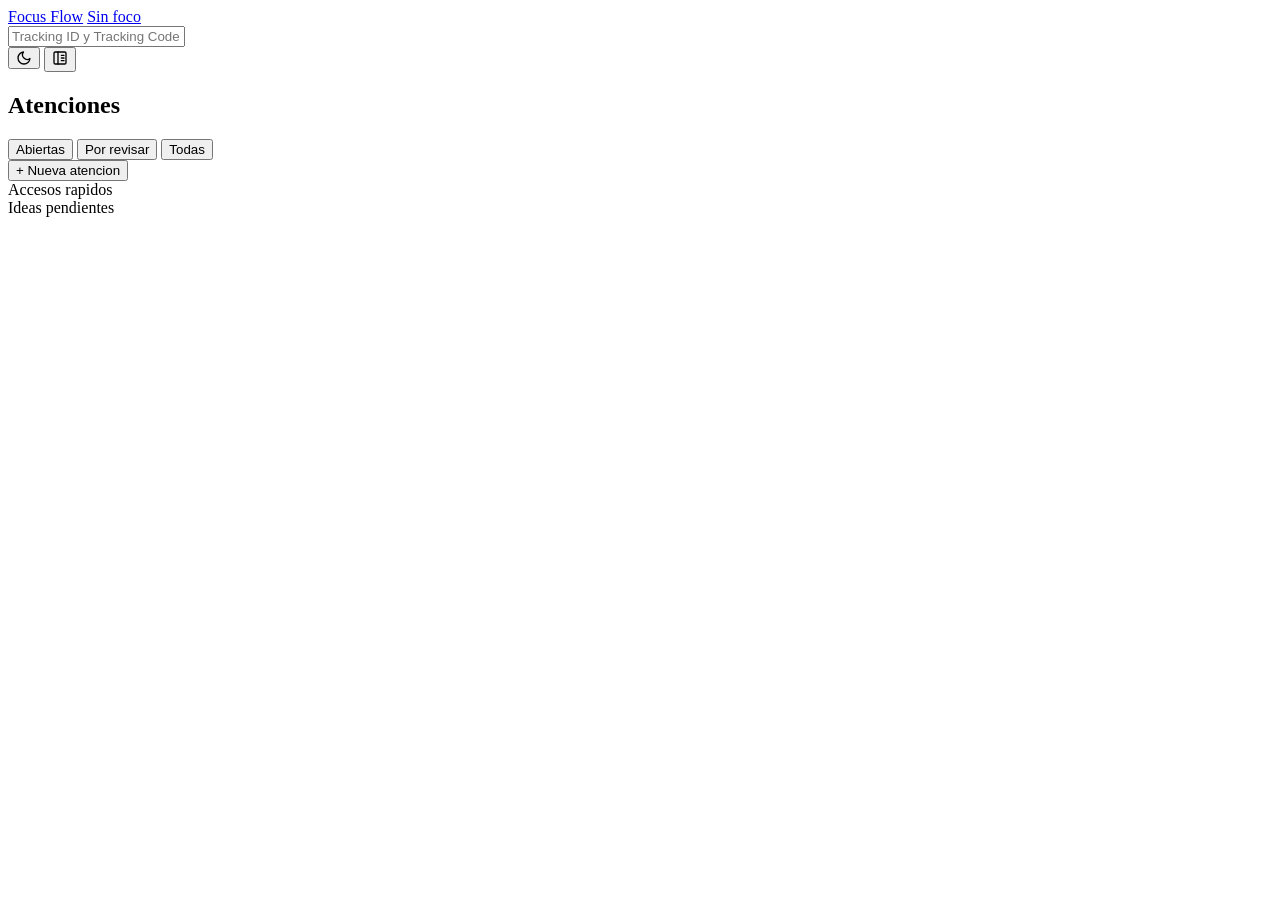
==== commit 1a960404: "feat(mi-dia): reorganizar tabla de atenciones y agregar vista de historico - Intercambia titulo y tr" ====
--- a/mi-dia/index.html
+++ b/mi-dia/index.html
@@ -14,7 +14,8 @@
   } catch (e) {}
 })();
 </script>
-<link rel="icon" type="image/svg+xml" href="data:image/svg+xml,%3Csvg xmlns='http://www.w3.org/2000/svg' viewBox='0 0 32 32'%3E%3Cdefs%3E%3ClinearGradient id='g' x1='0' y1='0' x2='1' y2='1'%3E%3Cstop offset='0%25' stop-color='%237209b7'/%3E%3Cstop offset='100%25' stop-color='%23f72585'/%3E%3C/linearGradient%3E%3C/defs%3E%3Crect width='32' height='32' rx='8' fill='url(%23g)'/%3E%3Ccircle cx='16' cy='16' r='9' fill='none' stroke='white' stroke-width='2.5' opacity='.9'/%3E%3Ccircle cx='16' cy='16' r='3.5' fill='white'/%3E%3C/svg%3E">
+<link rel="icon" href="/static/favicon.svg" type="image/svg+xml">
+<link rel="icon" href="/static/favicon.ico" sizes="any">
 <link rel="stylesheet" href="/static/estilos.css">
 </head>
 <body>
@@ -29,10 +30,16 @@
     <span id="pildora-timer" class="pildora-timer" hidden></span>
   </a>
   <div id="buscar-zona" class="buscar-zona">
-    <input type="text" id="buscador-global" aria-label="Buscar ticket o proyecto" placeholder="Buscar ticket o proyecto..." autocomplete="off" oninput="onBuscarInput()">
+    <input type="text" id="buscador-global" aria-label="Tracking ID o Tracking Code" placeholder="Tracking ID y Tracking Code" autocomplete="off" oninput="onBuscarInput()">
     <div id="buscar-dropdown" hidden class="buscar-dropdown"></div>
   </div>
-  <button id="btn-tema" class="btn-tema" onclick="alternarTema()">Modo oscuro</button>
+  <button id="btn-tema" class="btn-tema" onclick="alternarTema()" title="Cambiar tema" aria-label="Cambiar tema">
+    <svg id="icono-tema-sol" width="16" height="16" viewBox="0 0 24 24" fill="none" stroke="currentColor" stroke-width="2" stroke-linecap="round" stroke-linejoin="round" style="display:none"><circle cx="12" cy="12" r="4"/><line x1="12" y1="2" x2="12" y2="5"/><line x1="12" y1="19" x2="12" y2="22"/><line x1="2" y1="12" x2="5" y2="12"/><line x1="19" y1="12" x2="22" y2="12"/><line x1="4.93" y1="4.93" x2="7.05" y2="7.05"/><line x1="16.95" y1="16.95" x2="19.07" y2="19.07"/><line x1="4.93" y1="19.07" x2="7.05" y2="16.95"/><line x1="16.95" y1="7.05" x2="19.07" y2="4.93"/></svg>
+    <svg id="icono-tema-luna" width="16" height="16" viewBox="0 0 24 24" fill="none" stroke="currentColor" stroke-width="2" stroke-linecap="round" stroke-linejoin="round" style="display:block"><path d="M21 12.79A9 9 0 1 1 11.21 3 7 7 0 0 0 21 12.79z"/></svg>
+  </button>
+  <button class="btn-historico" onclick="abrirHistorico()" title="Historial de atenciones" aria-label="Historial de atenciones">
+    <svg width="16" height="16" viewBox="0 0 24 24" fill="none" stroke="currentColor" stroke-width="2" stroke-linecap="round" stroke-linejoin="round"><rect x="3" y="3" width="18" height="18" rx="2"/><line x1="9" y1="3" x2="9" y2="21"/><line x1="14" y1="8" x2="18" y2="8"/><line x1="14" y1="12" x2="18" y2="12"/><line x1="14" y1="16" x2="18" y2="16"/></svg>
+  </button>
 </header>
 
 <!-- Franja de interrupcion (global, visible mientras hay una interrupcion activa) -->
@@ -245,6 +252,10 @@
         <label for="e-padre">Atencion padre</label>
         <select id="e-padre" onchange="ajustarDetalle()"></select>
         <p class="suave" id="e-padre-nota" style="margin:4px 0 0" hidden></p>
+        <label class="form-check" id="e-campo-fase-ind" hidden>
+          <input type="checkbox" id="e-fase-ind">
+          <span>Fase aparte: subtarea propia en la HU del padre.</span>
+        </label>
       </div>
       <p class="suave" id="i-nota" style="margin:4px 0" hidden></p>
       <div class="det-ed-acciones">
@@ -297,10 +308,11 @@
     <!-- Notas privadas con autoguardado -->
     <div class="form-campo">
       <div class="npl-notas-cab">
-        <label for="npl-notas">Notas (privadas, no van a Jira)</label>
+        <label>Notas (privadas, no van a Jira)</label>
         <span id="npl-guardado" class="npl-guardado"></span>
       </div>
-      <textarea id="npl-notas" placeholder="Palabras clave de lo que va saliendo en la llamada o chat..." oninput="guardarNotasInterrupcionDebounced()"></textarea>
+      <div id="npl-notas-vista" class="texto npl-notas-vista" onclick="enfocarNotasNpl()"></div>
+      <textarea id="npl-notas" placeholder="Palabras clave de lo que va saliendo en la llamada o chat..." oninput="autosizeTexto(this); actualizarVistaNpl(); guardarNotasInterrupcionDebounced()" onkeydown="teclaTexto(event)" onblur="salirEdicionNotasNpl()" hidden></textarea>
     </div>
 
     <!-- Adjuntos -->
@@ -462,6 +474,10 @@
         <select id="n-padre" onchange="ajustarNueva()"></select>
       </div>
       <div id="n-aviso-padre" class="aviso-hereda" hidden></div>
+      <label class="form-check" id="n-campo-fase-ind" hidden>
+        <input type="checkbox" id="n-fase-ind">
+        <span>Fase aparte: subtarea propia en la HU del padre.</span>
+      </label>
 
       <!-- Proyecto + Entornos + HU (bloque gris) -->
       <div class="det-ed-bloque" id="n-bloque">
@@ -543,12 +559,104 @@
   </button>
 </div>
 
+<!-- =============== VISTA HISTORICO =============== -->
+<main id="vista-historico" hidden class="contenedor">
+  <div class="card hist-card">
+    <div class="hist-cab">
+      <a class="det-volver" href="/" onclick="event.preventDefault(); cerrarHistorico()" title="Volver a inicio">
+        <svg width="14" height="14" viewBox="0 0 24 24" fill="none" stroke="currentColor" stroke-width="2.5" stroke-linecap="round" stroke-linejoin="round"><path d="M15 18l-6-6 6-6"/></svg>
+        Volver
+      </a>
+      <h2 class="hist-titulo">Historial de atenciones</h2>
+      <div class="hist-buscar-zona">
+        <input type="text" id="hist-buscador" class="hist-buscador" placeholder="Buscar por Tracking Code o titulo..." autocomplete="off" oninput="histFiltrar()">
+      </div>
+    </div>
+
+    <div id="hist-grupo-activo" class="hist-grupo-activo" hidden>
+      Agrupado por: <strong id="hist-grupo-label"></strong>
+      <button class="hist-grupo-quitar" onclick="histQuitarGrupo()" title="Quitar agrupacion">
+        <svg width="12" height="12" viewBox="0 0 24 24" fill="none" stroke="currentColor" stroke-width="2.5" stroke-linecap="round"><path d="M18 6L6 18M6 6l12 12"/></svg>
+      </button>
+    </div>
+
+    <div class="hist-tabla-wrap" id="hist-tabla-wrap">
+      <table class="hist-tabla" id="hist-tabla">
+        <thead>
+          <tr>
+            <th class="hist-th" data-col="tracking_id">
+              <span class="hist-th-txt">Tracking ID</span>
+              <button class="hist-menu-btn" onclick="histMenuAbrir(event,'tracking_id')" aria-label="Opciones de columna Tracking ID">
+                <svg width="13" height="13" viewBox="0 0 24 24" fill="currentColor"><circle cx="12" cy="5" r="2"/><circle cx="12" cy="12" r="2"/><circle cx="12" cy="19" r="2"/></svg>
+              </button>
+            </th>
+            <th class="hist-th" data-col="tracking_code">
+              <span class="hist-th-txt">Tracking Code</span>
+              <button class="hist-menu-btn" onclick="histMenuAbrir(event,'tracking_code')" aria-label="Opciones de columna Tracking Code">
+                <svg width="13" height="13" viewBox="0 0 24 24" fill="currentColor"><circle cx="12" cy="5" r="2"/><circle cx="12" cy="12" r="2"/><circle cx="12" cy="19" r="2"/></svg>
+              </button>
+            </th>
+            <th class="hist-th hist-th-titulo" data-col="titulo">
+              <span class="hist-th-txt">Titulo</span>
+              <button class="hist-menu-btn" onclick="histMenuAbrir(event,'titulo')" aria-label="Opciones de columna Titulo">
+                <svg width="13" height="13" viewBox="0 0 24 24" fill="currentColor"><circle cx="12" cy="5" r="2"/><circle cx="12" cy="12" r="2"/><circle cx="12" cy="19" r="2"/></svg>
+              </button>
+            </th>
+            <th class="hist-th" data-col="estado">
+              <span class="hist-th-txt">Estado</span>
+              <button class="hist-menu-btn" onclick="histMenuAbrir(event,'estado')" aria-label="Opciones de columna Estado">
+                <svg width="13" height="13" viewBox="0 0 24 24" fill="currentColor"><circle cx="12" cy="5" r="2"/><circle cx="12" cy="12" r="2"/><circle cx="12" cy="19" r="2"/></svg>
+              </button>
+            </th>
+            <th class="hist-th" data-col="entornos">
+              <span class="hist-th-txt">Entornos</span>
+              <button class="hist-menu-btn" onclick="histMenuAbrir(event,'entornos')" aria-label="Opciones de columna Entornos">
+                <svg width="13" height="13" viewBox="0 0 24 24" fill="currentColor"><circle cx="12" cy="5" r="2"/><circle cx="12" cy="12" r="2"/><circle cx="12" cy="19" r="2"/></svg>
+              </button>
+            </th>
+            <th class="hist-th" data-col="creado">
+              <span class="hist-th-txt">Creado</span>
+              <button class="hist-menu-btn" onclick="histMenuAbrir(event,'creado')" aria-label="Opciones de columna Creado">
+                <svg width="13" height="13" viewBox="0 0 24 24" fill="currentColor"><circle cx="12" cy="5" r="2"/><circle cx="12" cy="12" r="2"/><circle cx="12" cy="19" r="2"/></svg>
+              </button>
+            </th>
+          </tr>
+        </thead>
+        <tbody id="hist-tbody"></tbody>
+      </table>
+      <p id="hist-vacio" class="hist-vacio" hidden>Sin resultados.</p>
+    </div>
+  </div>
+</main>
+
+<!-- Menu flotante de columna (historial) -->
+<div id="hist-menu" class="hist-menu" hidden role="menu">
+  <button class="hist-menu-item" onclick="histOrdenar('asc')" role="menuitem">
+    <svg width="14" height="14" viewBox="0 0 24 24" fill="none" stroke="currentColor" stroke-width="2" stroke-linecap="round" stroke-linejoin="round"><path d="M3 6h18M7 12h10M11 18h2"/></svg>
+    Ordenar A &rarr; Z
+  </button>
+  <button class="hist-menu-item" onclick="histOrdenar('desc')" role="menuitem">
+    <svg width="14" height="14" viewBox="0 0 24 24" fill="none" stroke="currentColor" stroke-width="2" stroke-linecap="round" stroke-linejoin="round"><path d="M3 6h2M7 12h10M11 18h8"/></svg>
+    Ordenar Z &rarr; A
+  </button>
+  <div id="hist-menu-sep" class="hist-menu-sep"></div>
+  <button id="hist-menu-agrupar" class="hist-menu-item" onclick="histAgrupar()" role="menuitem">
+    <svg width="14" height="14" viewBox="0 0 24 24" fill="none" stroke="currentColor" stroke-width="2" stroke-linecap="round" stroke-linejoin="round"><rect x="3" y="3" width="7" height="7" rx="1"/><rect x="3" y="14" width="7" height="7" rx="1"/><path d="M14 6.5h7M14 17.5h7"/></svg>
+    Agrupar por esta columna
+  </button>
+  <button id="hist-menu-agrupar-mes" class="hist-menu-item" onclick="histAgruparMes()" role="menuitem">
+    <svg width="14" height="14" viewBox="0 0 24 24" fill="none" stroke="currentColor" stroke-width="2" stroke-linecap="round" stroke-linejoin="round"><rect x="3" y="4" width="18" height="18" rx="2"/><path d="M16 2v4M8 2v4M3 10h18"/></svg>
+    Agrupar por mes/ano
+  </button>
+</div>
+
 <script src="/static/util.js"></script>
 <script src="/static/buscar.js"></script>
 <script src="/static/accesos.js"></script>
 <script src="/static/foco.js"></script>
 <script src="/static/atenciones.js"></script>
 <script src="/static/bitacora.js"></script>
+<script src="/static/historico.js"></script>
 <script src="/static/app.js"></script>
 </body>
 </html>
